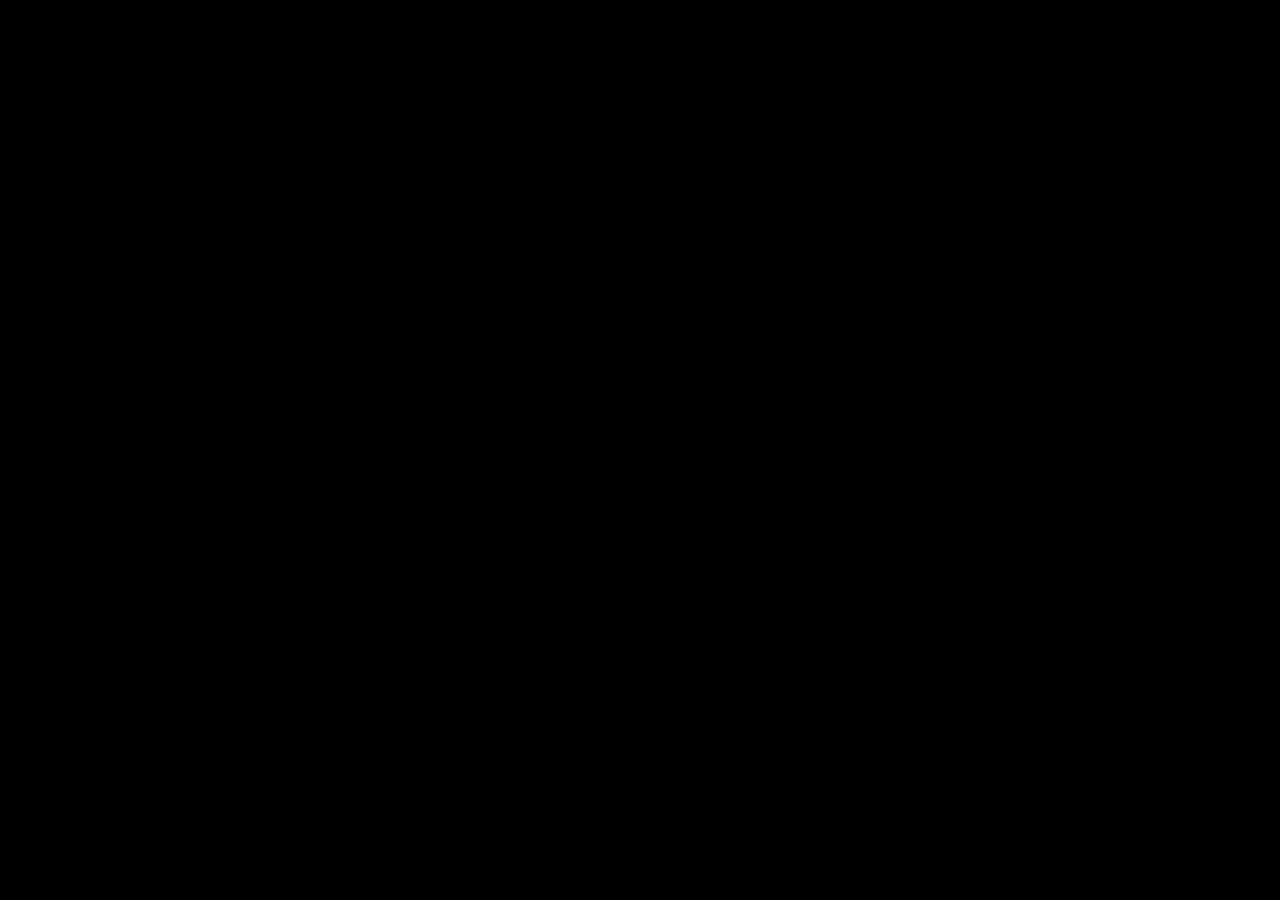
==== app/index.html @ 2e1dde0e "Reorganized files." ====
<html>
  <head>
    <title>MusicToy</title>
    <meta name="keywords" content="music, live, coding, programming, sequencer, synthesizer, sampler, samples, audio, html5, javascript, google chrome">
    <script language="javascript" src="main.js"></script>
    <script language="javascript" src="utils-misc.js"></script>
    <script language="javascript" src="utils-html.js"></script>
    <script language="javascript" src="canvas.js"></script>
    <script language="javascript" src="music.js"></script>
    <script language="javascript" src="graph.js"></script>
    <script language="javascript" src="envelope.js"></script>
    <script language="javascript" src="vanalog.js"></script>
    <script language="javascript" src="sampling.js"></script>
    <script language="javascript" src="effects.js"></script>
    <script language="javascript" src="mixer.js"></script>
    <script language="javascript" src="piece.js"></script>
    <script language="javascript" src="easy-audio.js"></script>
    <script language="javascript" src="sample-list.js"></script>
    <link rel=stylesheet href="stylesheet.css" type="text/css">
  </head>
  <body bgcolor="#000000">

    <div class="title">
    Code->Beats
    </div>

    <div style="height:10px;"></div>
    <div align="center">
        <div align="center">
          <canvas id="canvas" width=640 height=340>
            Your browser does not support the canvas element.
          </canvas>
        </div>
    </div>

    <div style="height:10px;"></div>
    <div style="margin-left:auto; margin-right:auto; text-align:justify; width:650px;">
    MusicToy is a minimalist grid sequencer designed to make composition simple and
    encourage experimentation.
    </div>

    <div class="copyright">
    Copyright &copy; 2012 Maxime Chevalier-Boisvert
    </div>

  </body>
</html>
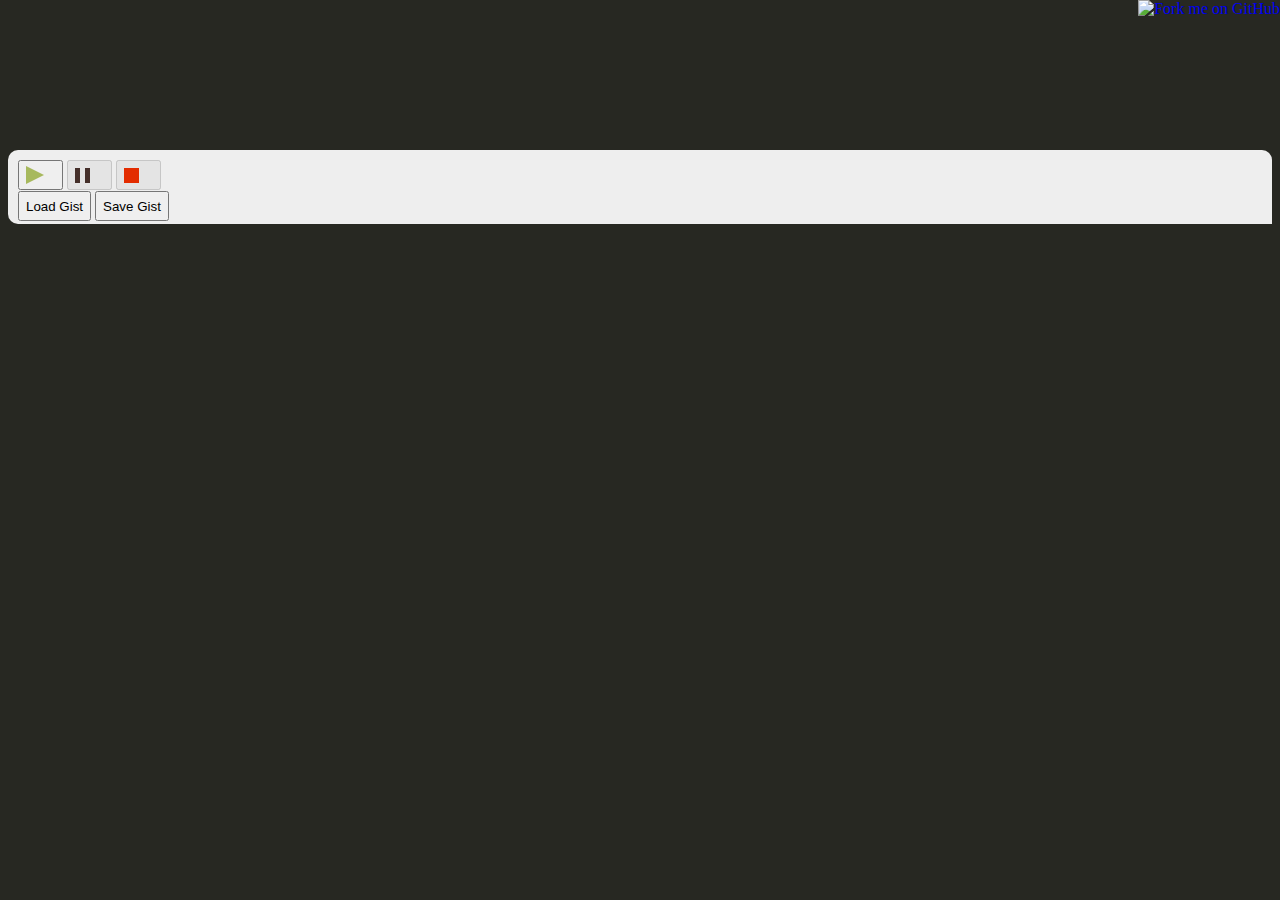
==== commit ae0c3082: "Added node code, reorganizing UI code" ====
--- a/app/index.html
+++ b/app/index.html
@@ -1,48 +1,140 @@
-<html>
-  <head>
-    <title>MusicToy</title>
-    <meta name="keywords" content="music, live, coding, programming, sequencer, synthesizer, sampler, samples, audio, html5, javascript, google chrome">
-    <script language="javascript" src="main.js"></script>
-    <script language="javascript" src="utils-misc.js"></script>
-    <script language="javascript" src="utils-html.js"></script>
-    <script language="javascript" src="canvas.js"></script>
-    <script language="javascript" src="music.js"></script>
-    <script language="javascript" src="graph.js"></script>
-    <script language="javascript" src="envelope.js"></script>
-    <script language="javascript" src="vanalog.js"></script>
-    <script language="javascript" src="sampling.js"></script>
-    <script language="javascript" src="effects.js"></script>
-    <script language="javascript" src="mixer.js"></script>
-    <script language="javascript" src="piece.js"></script>
-    <script language="javascript" src="easy-audio.js"></script>
-    <script language="javascript" src="sample-list.js"></script>
-    <link rel=stylesheet href="stylesheet.css" type="text/css">
-  </head>
-  <body bgcolor="#000000">
+<!DOCTYPE html>
+<head>
+    <meta charset="utf-8">
+    <meta http-equiv="X-UA-Compatible" content="IE=edge,chrome=1">
+    <title>Code->Beats</title>
+    <meta name="description" content="">
+    <meta name="viewport" content="width=device-width">
+    <link rel="stylesheet" href="styles/bootstrap.css">
+    <link rel="stylesheet" href="styles/main.css">
+</head>
+<body>
 
-    <div class="title">
-    Code->Beats
-    </div>
+<!-- GitHub ribbon -->
+<a href="https://github.com/maximecb/CodeBeats">
+    <img style="position: absolute; top: 0; right: 0; border: 0;"
+         src="https://s3.amazonaws.com/github/ribbons/forkme_right_orange_ff7600.png"
+         alt="Fork me on GitHub">
+</a>
 
-    <div style="height:10px;"></div>
-    <div align="center">
-        <div align="center">
-          <canvas id="canvas" width=640 height=340>
-            Your browser does not support the canvas element.
-          </canvas>
+<!-- Header -->
+<div id="top-container">
+</div>
+
+<!-- Toolbar -->
+<div id="toolbar" class="row">
+    <div class="pull-left">
+        <div id="controls" class="btn-group">
+            <button id="play-btn" class="btn toolbar-btn"><div class="play-arrow"></div></button>
+            <button id="pause-btn" class="btn toolbar-btn" disabled><div class="pause-rect"></div></button>
+            <button id="stop-btn" class="btn toolbar-btn" disabled><div class="stop-square"></div></button>
+        </div>
+        </div>
+    
+    <div class="pull-right">
+        <div id="login-info">
+            <a id="github-login" href="https://github.com/login/oauth/authorize?client_id=<% CLIENT_ID %>&state=xviv">Login using GitHub</a>
+            <div id="user-info"></div>
+        </div>
+        <div id="files" class="btn-group">
+            <button id="load-btn" class="btn wide-btn">Load Gist</button>
+            <button id="save-btn" class="btn wide-btn">Save Gist</button>
         </div>
     </div>
+</div>
 
-    <div style="height:10px;"></div>
-    <div style="margin-left:auto; margin-right:auto; text-align:justify; width:650px;">
-    MusicToy is a minimalist grid sequencer designed to make composition simple and
-    encourage experimentation.
-    </div>
+<!-- CodeMirror Editor -->
+<div id="editor"></div>
 
-    <div class="copyright">
-    Copyright &copy; 2012 Maxime Chevalier-Boisvert
-    </div>
+<!-- Dialogs -->
 
-  </body>
+<div id="dim"></div>
+
+
+<!-- Open Gist Form -->
+<div id="open-form" class="popup">
+    <a class="popup-close pull-right" href="#">X</a>
+    <form>
+        <fieldset id="open-choose-gist">
+            <legend>Choose Gist</legend>
+            <label>Recent Gists:</label>
+            <span id="open-no-recent"
+                  class="help-block">You have no recent gists.</span>
+            <select id="open-recent" multiple="multiple">
+
+            </select>
+            <label><b>OR</b></label>
+
+            <label>Gist ID:</label>
+            <input type="text" placeholder="enter gist…">
+            <div class="btn-group">
+                <button class="btn cancel-btn">Cancel</button>
+                <button class="btn">Next</button>
+            </div>
+        </fieldset>
+        <fieldset id="open-choose-file">
+        </fieldset>
+    </form>
+    <a id="load-local" href="#">Just load what I have saved locally.</a>
+</div>
+
+<!-- Save Gist Form -->
+<div id="save-form" class="popup">
+    <a class="popup-close pull-right" href="#">X</a>
+    <form>
+        <fieldset>
+            <legend>Save Gist</legend>
+            <button id="confirm-save" class="btn">Save</button>
+        </fieldset>
+    </form>
+    <a id="save-local" href="#">Just save localy, I'll finish later.</a>
+</div>
+
+
+<!-- Error Message -->
+<div id="error-msg" class="popup">
+    <a class="popup-close pull-right" href="#">X</a>
+    <form>
+        <fieldset>
+            <legend>Error</legend>
+            <label><b>There was an error:</b></label>
+            <span id="error-msg-text"
+                  class="help-block"></span>
+            <div class="btn-group">
+                <button class="btn cancel-btn">OK</button>
+            </div>
+        </fieldset>
+    </form>
+</div>
+
+<!-- jQuery -->
+<script src="//ajax.googleapis.com/ajax/libs/jquery/1.8.0/jquery.min.js"></script>
+<script>window.jQuery || document.write('<script src="components/jquery/jquery.min.js"><\/script>')</script>
+
+<!-- Codemirror -->
+<script src="components/codemirror/lib/codemirror.js"></script>
+<script src="components/codemirror/mode/javascript/javascript.js"></script>
+<link rel="stylesheet" href="components/codemirror/lib/codemirror.css">
+<link rel="stylesheet" href="components/codemirror/theme/monokai.css">
+
+<!-- Code->Beats UI code-->
+<script src="scripts/ui.js"></script>
+
+<!-- Code->Beats audio code -->
+<script language="javascript" src="scripts/utils-misc.js"></script>
+<script language="javascript" src="scripts/utils-html.js"></script>
+<script language="javascript" src="scripts/canvas.js"></script>
+<script language="javascript" src="scripts/music.js"></script>
+<script language="javascript" src="scripts/graph.js"></script>
+<script language="javascript" src="scripts/envelope.js"></script>
+<script language="javascript" src="scripts/vanalog.js"></script>
+<script language="javascript" src="scripts/sampling.js"></script>
+<script language="javascript" src="scripts/effects.js"></script>
+<script language="javascript" src="scripts/mixer.js"></script>
+<script language="javascript" src="scripts/piece.js"></script>
+<script language="javascript" src="scripts/codebeats.js"></script>
+<script language="javascript" src="scripts/sample-list.js"></script>
+
+</body>
 </html>
 
--- a/app/styles/main.css
+++ b/app/styles/main.css
@@ -0,0 +1,155 @@
+
+
+
+body {
+  background-color: #272822
+}
+
+.CodeMirror {
+  font-size: 20px;
+}
+
+#top-container {
+  margin-top: 150px;
+}
+
+#editor {
+}
+
+
+#login-info {
+  height:       30px;
+  float:        left;
+  margin-left: -180px;
+  padding-top:  6px;
+}
+
+#user-info {
+  display: none;
+  background-color: #cccccc;
+  padding: 5px;
+  border-radius: 5px;
+  position: relative;
+  top: -11px;
+  left: -15px;
+  width: 150px;
+}
+
+#user-info img {
+  width: 30px;
+  height: 30px;
+  position: relative;
+  top: 0px;
+  left: 10px;
+}
+
+#user-info a {
+  position: relative;
+  font-size: 13px;
+  top: 8px;
+  left: 7px;
+}
+
+#user-info small {
+  position: relative;
+  top: -8px;
+  left: -40px;
+  font-weight: bold;
+}
+
+
+#github-login {
+  float: right;
+  font-weight: bold;
+}
+
+#toolbar {
+  background-color: #eeeeee;
+  padding:          10px;
+  padding-bottom:   3px;
+  margin:           0px;
+  margin-top:       5px;
+  margin-bottom:    0px;
+  border:           5px;
+  border-top-left-radius: 10px;
+  border-top-right-radius:10px;
+  border-bottom-left-radius: 10px;
+}
+
+#open-form {
+  display: none;
+}
+
+#save-form {
+  display: none;
+}
+
+
+#dim {
+  display: none;
+  position: absolute;
+  background-color: #000000;
+  opacity: 0.6;
+  top:   0px;
+  left:  0px;
+  width: 100%;
+  height:100%;
+  z-index: 14;
+}
+
+
+.popup-close {
+  margin-top: -10px;
+  margin-right: -8px;
+  font-size: 20px;
+}
+
+.popup {
+  display: none;
+  background-color: #eeeeee;
+  position: absolute;
+  /* TODO: minwidth? */
+  /*width:   400px;*/
+  /*height:  300px;*/
+  z-index: 15;
+  top:     50%;
+  left:    50%;
+  margin:  -150px 0 0 -200px;
+  padding: 20px;
+  border-radius: 10px;
+}
+
+#open-choose-file {
+    display: none;
+}
+
+.toolbar-btn {
+  width: 45px;
+  height: 30px;
+}
+
+.wide-btn {
+  height: 30px;
+}
+
+.play-arrow {
+  width: 0px; 
+  height: 0px;
+  border-top: 9px solid transparent;
+  border-bottom: 9px solid transparent;
+  border-left: 18px solid #A7B95D;
+}
+
+.stop-square {
+  width: 0px; 
+  height: 0px; 
+  border-bottom: 15px solid #E32C00;
+  border-left: 15px solid #E32C00;
+}
+
+.pause-rect {
+  width: 5px; 
+  height: 15px; 
+  border-right: 5px solid #452F2A;
+  border-left: 5px solid #452F2A;
+}
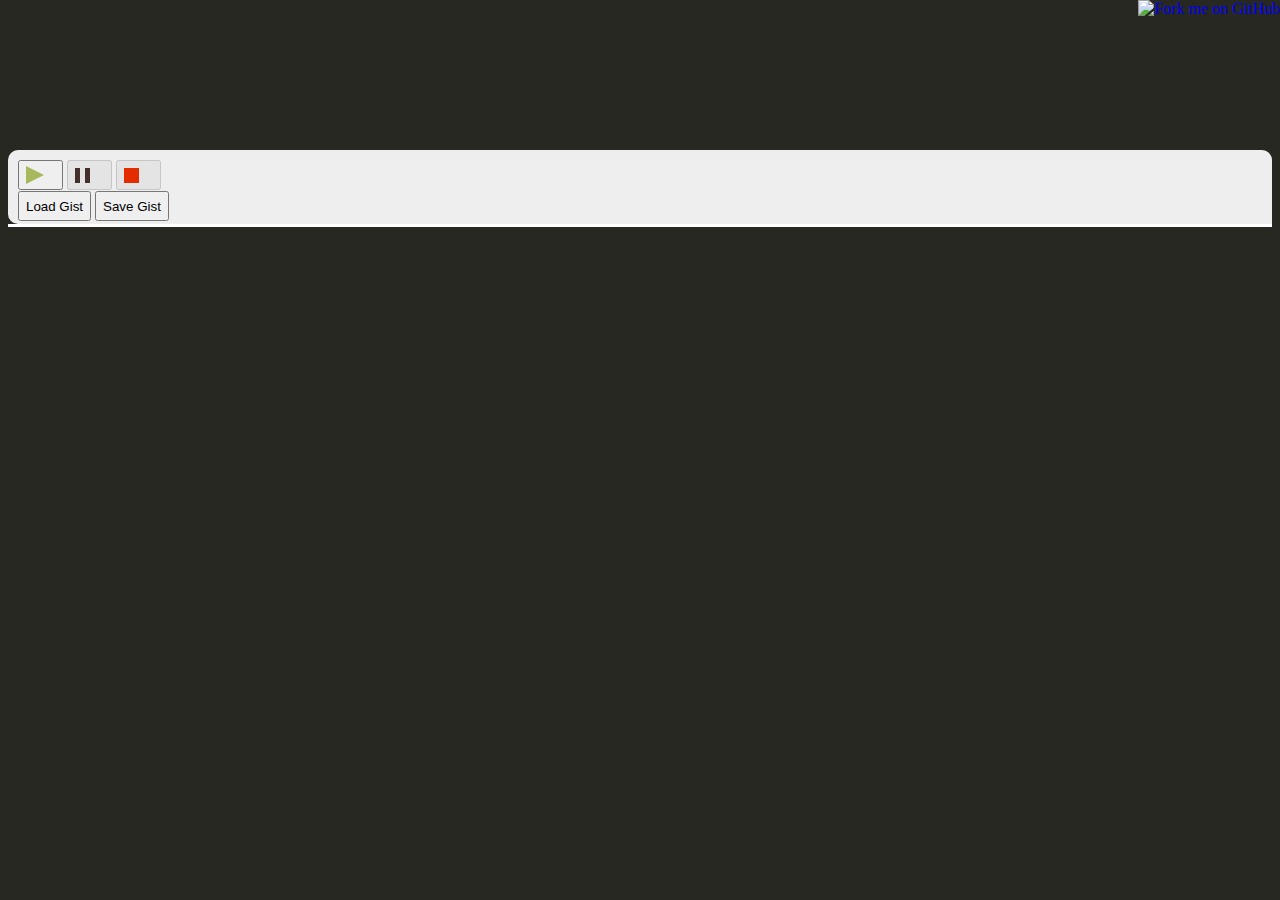
==== commit adb24da7: "- Implemented prototype REPL w/ history - Layout/styling to be improved (widgets?)" ====
--- a/app/index.html
+++ b/app/index.html
@@ -46,6 +46,11 @@
 <!-- CodeMirror Editor -->
 <div id="editor"></div>
 
+
+<!-- CodeMirror Editors for REPL -->
+<div style="border: 1px solid white;" id="repl_history"></div>
+<div style="border: 1px solid white; border-top:none;" id="repl_input"></div>
+
 <!-- Dialogs -->
 
 <div id="dim"></div>
@@ -69,7 +74,7 @@
             <input type="text" placeholder="enter gist…">
             <div class="btn-group">
                 <button class="btn cancel-btn">Cancel</button>
-                <button class="btn">Next</button>
+                <button id="open-next-btn" class="btn">Next</button>
             </div>
         </fieldset>
         <fieldset id="open-choose-file">
@@ -82,14 +87,49 @@
 <div id="save-form" class="popup">
     <a class="popup-close pull-right" href="#">X</a>
     <form>
-        <fieldset>
-            <legend>Save Gist</legend>
-            <button id="confirm-save" class="btn">Save</button>
+        <fieldset id="save-choose-gist">
+            <legend>Choose Gist</legend>
+            <label>Recent Gists:</label>
+            <span id="save-no-recent"
+                  class="help-block">You have no recent gists.</span>
+            <select id="save-recent" multiple="multiple">
+            </select>
+            <label><b>OR</b></label>
+             <label class="checkbox">
+                <input id="save-create-new" type="checkbox"> New gist
+            </label>
+            <div class="btn-group">
+                <button class="btn cancel-btn">Cancel</button>
+                <button id="save-next-btn" class="btn">Next</button>
+            </div>
+        </fieldset>
+        <fieldset id="save-gist-details">
+            <legend>Gist Details</legend>
+            <label>Filename:</label>
+            <input id="save-gist-filename" type="text" placeholder="enter filename...">
+            <label>Description:</label>
+            <textarea id="save-gist-desc" rows="3"></textarea>
+            <div class="btn-group">
+                <button class="btn cancel-btn">Cancel</button>
+                <button id="save-confirm-btn" class="btn">Save</button>
+            </div>
         </fieldset>
     </form>
     <a id="save-local" href="#">Just save localy, I'll finish later.</a>
 </div>
 
+<!-- Info Message -->
+<div id="info-msg" class="popup">
+    <a class="popup-close pull-right" href="#">X</a>
+        <form>
+        <fieldset>
+            <legend id="info-msg-legend"></legend>
+            <span id="info-msg-text"
+                  class="help-block"></span>
+            <button id="info-ok-btn" class="btn cancel-btn">OK</button>
+        </fieldset>
+    </form>
+</div>
 
 <!-- Error Message -->
 <div id="error-msg" class="popup">
@@ -100,9 +140,7 @@
             <label><b>There was an error:</b></label>
             <span id="error-msg-text"
                   class="help-block"></span>
-            <div class="btn-group">
-                <button class="btn cancel-btn">OK</button>
-            </div>
+            <button id="error-ok-btn" class="btn cancel-btn">OK</button>
         </fieldset>
     </form>
 </div>
@@ -128,6 +166,7 @@
 <script language="javascript" src="scripts/graph.js"></script>
 <script language="javascript" src="scripts/envelope.js"></script>
 <script language="javascript" src="scripts/vanalog.js"></script>
+<script language="javascript" src="scripts/fninstr.js"></script>
 <script language="javascript" src="scripts/sampling.js"></script>
 <script language="javascript" src="scripts/effects.js"></script>
 <script language="javascript" src="scripts/mixer.js"></script>
